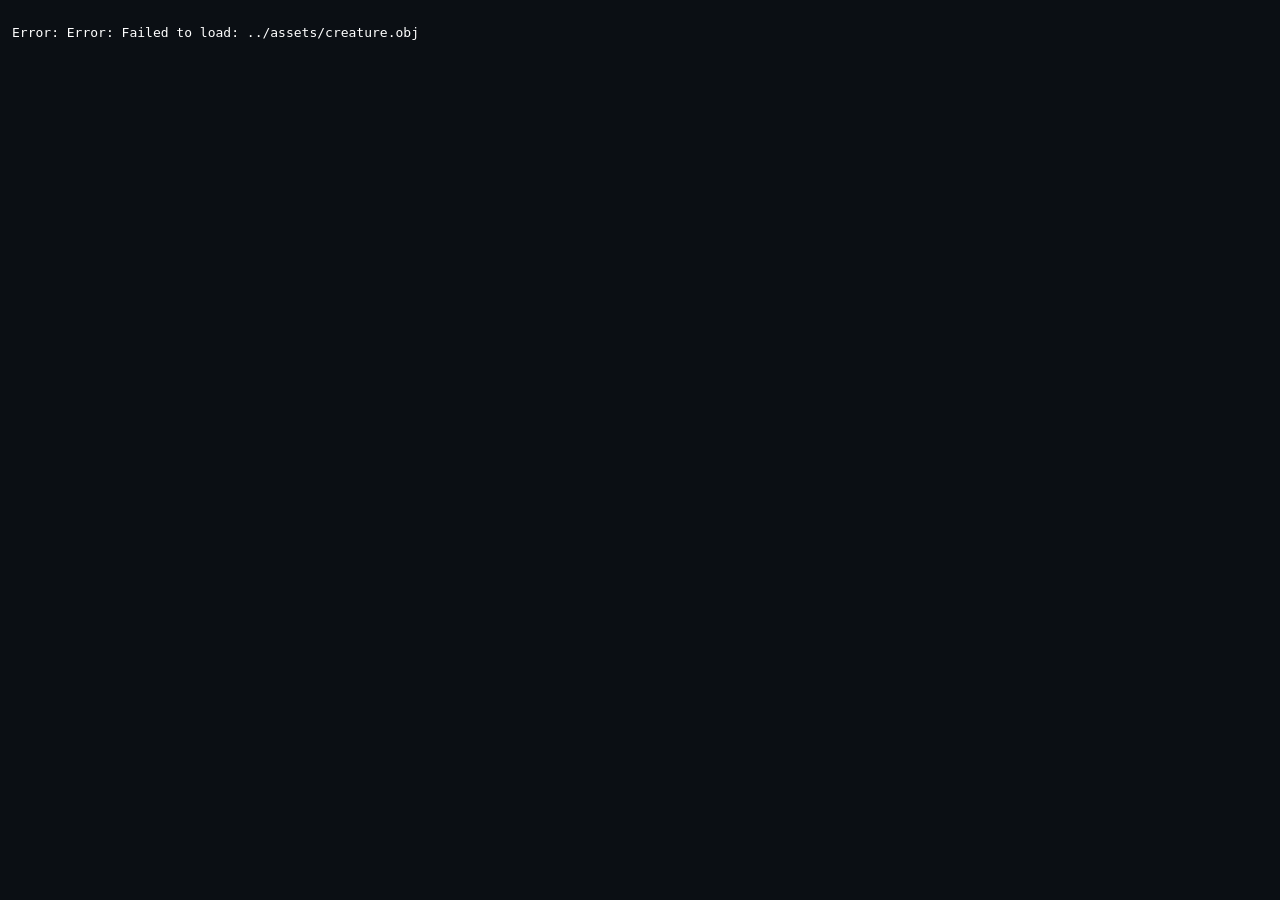
==== project/index.html @ 92ef460b "Initial commit" ====
<!DOCTYPE html>
<html lang="en">
<head>
  <meta charset="UTF-8" />
  <meta name="viewport" content="width=device-width, initial-scale=1.0, user-scalable=no" />
  <title>3D Tamagotchi</title>
  <link rel="stylesheet" href="styles.css" />
</head>
<body>
  <canvas id="webglcanvas" width="1920" height="1080"></canvas>

  <div id="ui">
    <button id="feedBtn">🍎 Feed</button>
    <button id="cheerBtn">😊 Cheer</button>
    <!-- Controls moved to dat.GUI -->
    <div id="hud">
      <div class="stat-row">
        <span class="stat-label">Hunger</span>
        <div class="progress-bar">
          <div id="hungerBar" class="progress-fill hunger-fill"></div>
        </div>
      </div>
      <div class="stat-row">
        <span class="stat-label">Mood</span>
        <div class="progress-bar">
          <div id="moodBar" class="progress-fill mood-fill"></div>
        </div>
      </div>
      <div>Size: <span id="sizeVal">1.00</span></div>
      <div>Time: <span id="timeVal">0.0</span>s</div>
    </div>
  </div>

  <script src="../dat.gui.js"></script>
  <script src="../webgl-utils.js"></script>
  <script src="main.js"></script>
</body>
</html>
---- project/styles.css ----
html, body {
  margin: 0;
  height: 100%;
  overflow: hidden;
  background: #0b0f14;
  touch-action: none; /* important for touch rotate */
  font-family: system-ui, -apple-system, Segoe UI, Roboto, sans-serif;
  color: #e8eef7;
}

canvas {
  display: block;
  width: 100%;
  height: 100%;
}

#ui {
  position: fixed;
  left: 12px;
  right: 12px;
  bottom: 12px;
  display: flex;
  gap: 12px;
  align-items: flex-end;
  pointer-events: none; /* let canvas receive touches, except buttons */
}

#feedBtn, #cheerBtn {
  pointer-events: auto;
  border: 0;
  padding: 14px 18px;
  border-radius: 16px;
  font-size: 16px;
  font-family: 'Courier New', Courier, monospace;
  font-weight: 700;
  color: white;
}

#feedBtn {
  background: #2d9cdb;
}

#cheerBtn {
  background: #f2994a;
}

#feedBtn, #cheerBtn {
  transition: transform 220ms ease, box-shadow 220ms ease;
}

#hud span, #hud div { transition: transform 220ms ease; transform-origin: left center; }

#hud {
  pointer-events: none;
  padding: 12px 14px;
  border-radius: 16px;
  background: rgba(0,0,0,0.35);
  backdrop-filter: blur(6px);
  line-height: 1.35;
  font-size: 14px;
}

.stat-row {
  display: flex;
  align-items: center;
  gap: 10px;
  margin-bottom: 8px;
}

.stat-label {
  width: 50px;
  font-size: 13px;
}

.progress-bar {
  flex: 1;
  height: 14px;
  background: rgba(255,255,255,0.15);
  border-radius: 7px;
  overflow: hidden;
  min-width: 100px;
}

.progress-fill {
  height: 100%;
  border-radius: 7px;
  transition: width 300ms ease, background 300ms ease;
}

.hunger-fill {
  background: linear-gradient(90deg, #4ade80, #facc15, #f87171);
  background-size: 200% 100%;
}

.mood-fill {
  background: linear-gradient(90deg, #60a5fa, #a78bfa, #f472b6);
}
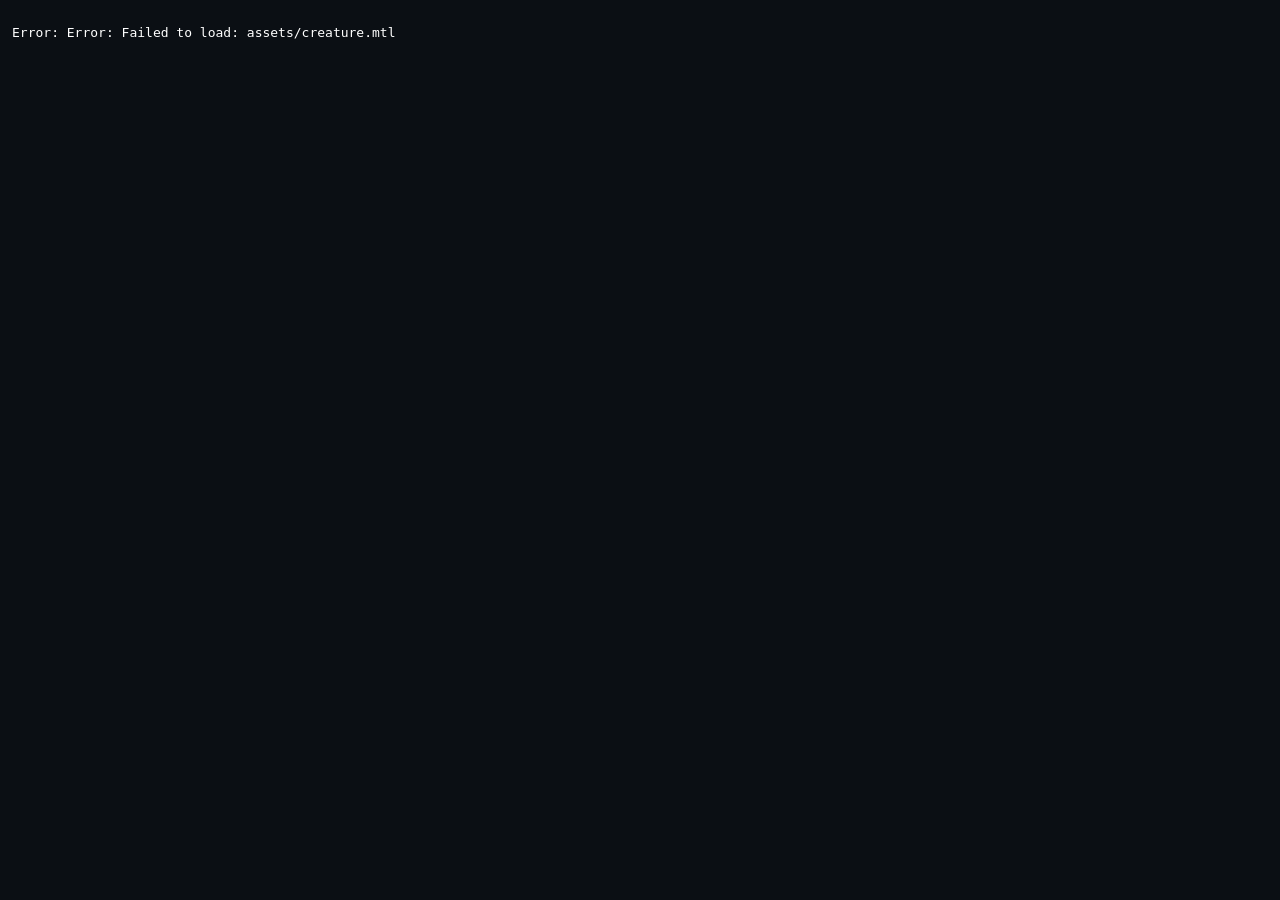
==== commit 0d44886e: "paths" ====
--- a/project/index.html
+++ b/project/index.html
@@ -31,8 +31,8 @@
     </div>
   </div>
 
-  <script src="../dat.gui.js"></script>
-  <script src="../webgl-utils.js"></script>
+  <script src="./dat.gui.js"></script>
+  <script src="./webgl-utils.js"></script>
   <script src="main.js"></script>
 </body>
 </html>
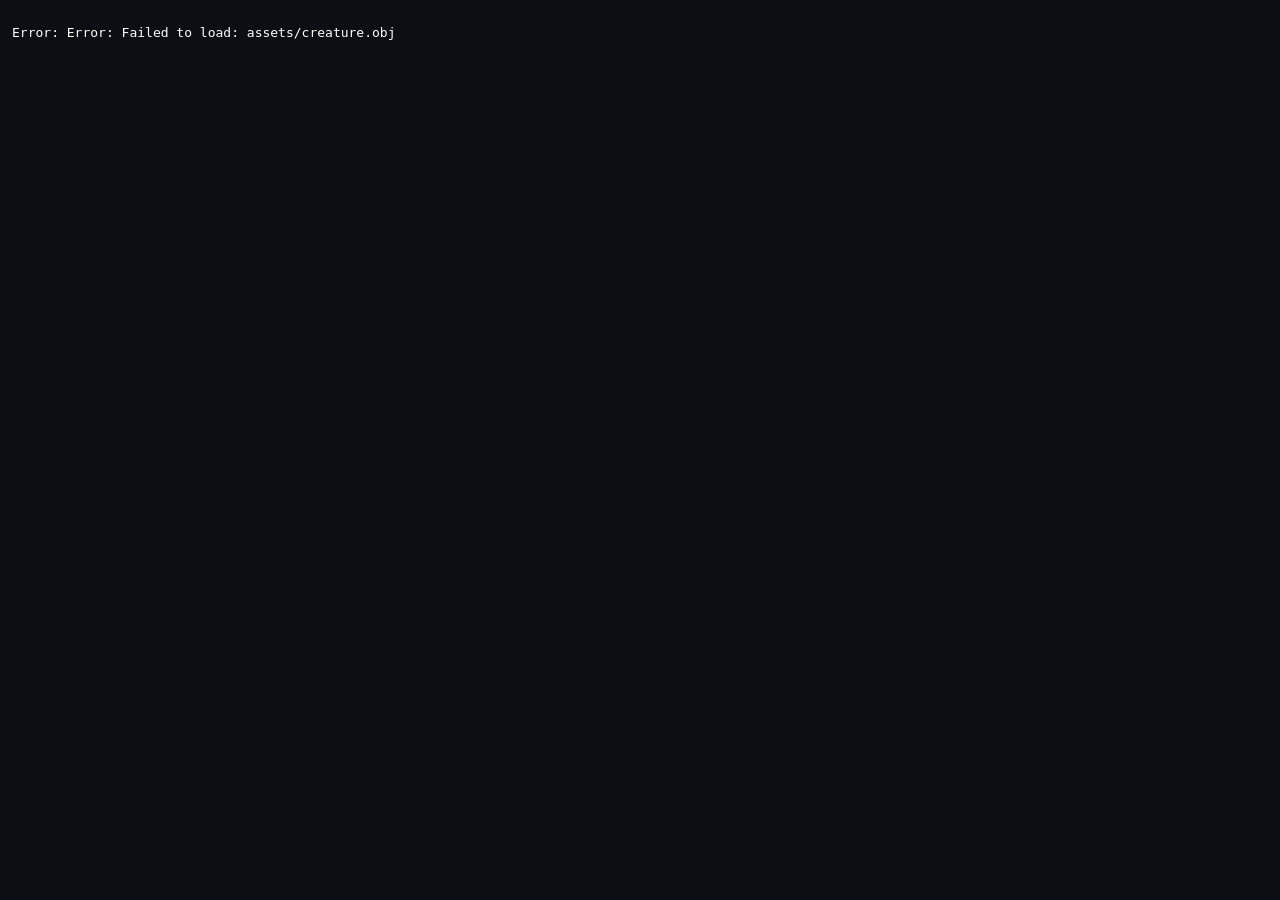
==== commit 6b254c0d: "valori" ====
--- a/project/index.html
+++ b/project/index.html
@@ -3,7 +3,7 @@
 <head>
   <meta charset="UTF-8" />
   <meta name="viewport" content="width=device-width, initial-scale=1.0, user-scalable=no" />
-  <title>3D Tamagotchi</title>
+  <title>GOCHI</title>
   <link rel="stylesheet" href="styles.css" />
 </head>
 <body>
@@ -27,7 +27,7 @@
         </div>
       </div>
       <div>Size: <span id="sizeVal">1.00</span></div>
-      <div>Time: <span id="timeVal">0.0</span>s</div>
+      <div>Time: <span id="timeVal">08:00 Day</span></div>
     </div>
   </div>
 
--- a/project/styles.css
+++ b/project/styles.css
@@ -31,7 +31,7 @@
   padding: 14px 18px;
   border-radius: 16px;
   font-size: 16px;
-  font-family: 'Courier New', Courier, monospace;
+  font-family: system-ui, -apple-system, Segoe UI, Roboto, sans-serif;
   font-weight: 700;
   color: white;
 }
